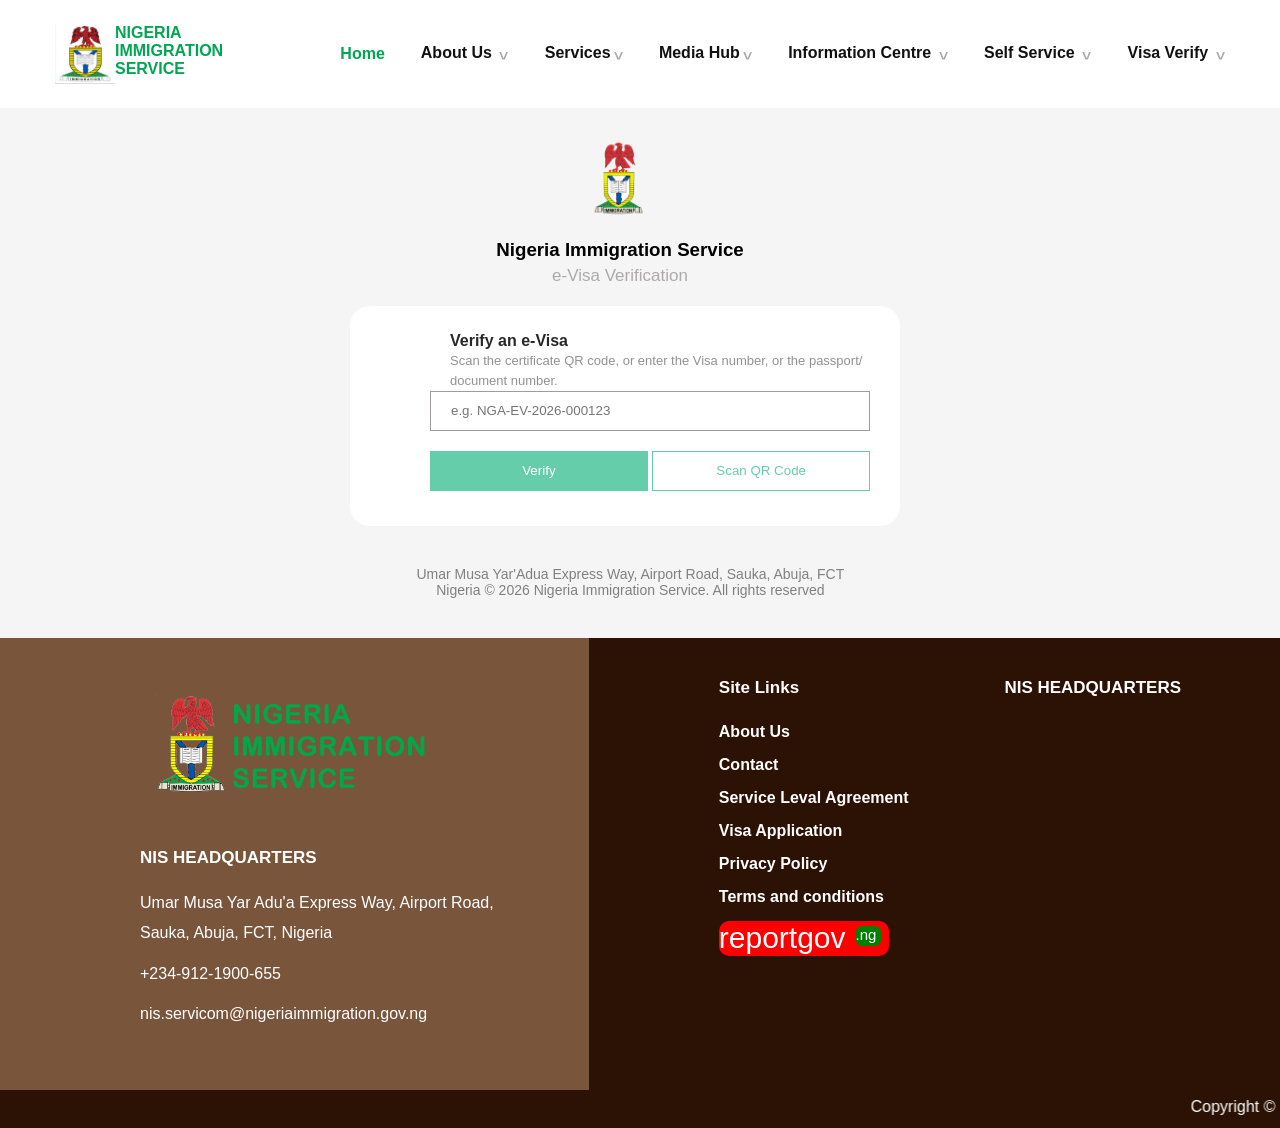
==== e-verify.html @ 0911ed73 "Faq and e-verify added" ====
<!DOCTYPE html>
<html lang="en">
<head>
    <meta charset="UTF-8">
    <meta name="viewport" content="width=device-width, initial-scale=1.0">
    <title>e-verify</title>
    <link rel="stylesheet" href="css/style.css">
</head>
<body class="verify">
    <nav class="navbar">

        <div class="logo">
            <img src="css/image/immigration2.ico.jpg" alt="">
            <span>NIGERIA IMMIGRATION SERVICE</span>
        </div>

        <input type="checkbox" id="menu">

       <label for="menu" class="menu-btn">☰</label>

        <ul class="nav-links">

            <li class="active">Home</li>

            <div class="li">
                <li>About Us <span>^</span> </li>
                <div class="dropdown">
                <p>Our Core Mandate</p>
                <p>Vision and Mission</p>
                <p>NIS Structure</p>
                <p>NIS History</p>
                <p>Current and Past Leaders</p>
                <p>Service Level Agreement</p>
                <p>Immigration Act 2015</p>
                <p>National Migration Policy 2015</p>
                <p>National Border Management Strategy</p>
                </div>
            </div>

            <div class="li"><li>Services<span> ^</span></li>
                <div class="dropdown">
                <p>Passports</p>
                <p>Nigeria Visas</p>
                <p>Convention Travel Document</p>
                <p>ECOWAS National Biometric Identity Card</p>
                <p>CERPAC</p>
                <p>e-CERPAC</p>
                <p>Landing and Exit Card</p>
                <p>Citizenship and Business (C&B)</p>
                <p>Temporary Work Permit (TWP)</p>
                </div>
            </div>
            <div class="li"><li>Media Hub<span> ^</span></li>
                <div class="dropdown">
                <p>Important Update</p>
                <p>Press Release</p>
                <p>Event Gallery</p>                
                </div>            
            </div>

            <div class="li"><li>Information Centre <span>^</span></li>
                <div class="dropdown2">
                <p>Regularize your Visa</p>
                <a href="FAQ.html"><p>Frequently Asked Questions (FAQ)</p></a>
                <p>NIS Online Payment Refund Policy</p>                
                </div>
            </div>
            <div class="li">
            <li>Self Service <span>^</span></li>
            <div class="dropdown2">
                <p>Track Appliction</p>
                <p>Appointment Availability</p>
                <p>Apply for Regular Visa</p>
                <p>Apply for e-Visa</p>
                <p>Check e-Visa Status</p>
                <p>Apply for Amnesty 2025</p>
            </div>
            </div>
            <div class="li">
            <li>Visa Verify <span>^</span></li>
            <div class="dropdown2">
                <a href="e-verify.html"><p>e-Verify</p></a>
            </div>
            </div>
        </ul>

    </nav>
    </div>

    <main class="verify-mai">
    <div class="verify-main">
        <img src="css/image/7.png" alt="">
        <h3>Nigeria Immigration Service</h3>
        <p>e-Visa Verification</p>
    </div>
    <div class="verify-box">
    <p class="ver">Verify an e-Visa</p>
    <p class="ver1">Scan the certificate QR code, or enter the Visa number, or the passport/ document number.</p>
    <div><input type="text" placeholder="e.g. NGA-EV-2026-000123"></div>
    <button class="verify-but1">Verify</button>
    <button class="verify-but2">Scan QR Code</button>
    </div>
    <p class="verify-umar">Umar Musa Yar'Adua Express Way, Airport Road, 
    Sauka, Abuja, FCT Nigeria © 2026 Nigeria Immigration 
    Service. All rights reserved</p>
    </main>
    <!-- FOOTER -->
         
         <footer>
            <div class="foot1">
                <img src="css/image/immigration3.ico.jpg" alt="">
                <h3>NIS HEADQUARTERS</h3>
                <p>Umar Musa Yar Adu'a Express Way, Airport Road, Sauka, Abuja, FCT, Nigeria</p>
                <p>+234-912-1900-655</p>
                <p>nis.servicom@nigeriaimmigration.gov.ng</p>
            </div>
            <div class="foot2">
                <div class="fot1">
                    <h3>Site Links</h3>
                    <ul>
                        <li><a href="#">About Us</a></li>
                        <li><a href="#">Contact</a></li>
                        <li><a href="#">Service Leval Agreement</a></li>
                        <li><a href="#">Visa Application</a></li>
                        <li><a href="#">Privacy Policy</a></li>
                        <li><a href="#">Terms and conditions</a></li>
                    </ul>
                    <div class="foot-report">
                        <p>reportgov</p>
                        <p>.ng</p>
                    </div>
                </div>
                <div class="fot2">
                    <h3>NIS HEADQUARTERS</h3>
                </div>
            </div>
            <marquee class="copy">
            Copyright © 2025 by Nigeria Immigration Service.
            All Rights Reserved.
            </marquee>
         </footer>
---- css/style.css ----
* {
    margin: 0;
    padding: 0;
    box-sizing: border-box;
}

body {
    font-family: Arial, sans-serif;
    background-color: whitesmoke;
}


/* ================= TOP BAR ================= */
.drag{
    position: absolute;
    width: 99%;
    margin:0px 5px;
}
.top-bar {
    height: 76px;
    background-color: #f7f7f7;

    display: flex;
    align-items: center;
    justify-content: space-between;
    padding: 0 55px;

}

.social-icons {
    display: flex;
    gap: 20px;
    color: #999;
}

.top-bar p {
    color: #aaa;
    font-size: 14px;
}

.right-top {
    display: flex;
    align-items: center;
    gap: 28px;
}

.report{
    display: flex;
    width: 170px;
    height: 35px;
    background-color: red;
    gap: 10px;
    border-radius: 10px;
}
.report p:first-of-type{
    color: white;
    font-size: 30px;
}
.report p:last-of-type{
    background-color: green;
    color: white;
    font-size: 15px;
    border-radius: 6px;
    height: 20px;
    width: 25px;
    margin-top: 5px;
}
.right-top select {
    width: 175px;
    height: 32px;

    border: 1px solid #ddd;
    background-color: white;

    padding: 0 10px;
    color: #555;

    font-size: 15px;
}

.search {
    font-size: 32px;
    color: #222;
}


/* ================= NAVBAR ================= */

.navbar {
    height: 108px;
    background-color: white;

    display: flex;
    align-items: center;
    justify-content: space-between;

    padding: 0 55px;
}
#menu {
    display: none;
}

.menu-btn {
    display: none;
}
.menu-btn{
    font-size: 35px;
    background: none;
    border: none;
    cursor: pointer;
    display: none;
}
a{
    text-decoration: none;
    color: black;
}
.logo img {
    width:60px;
}
.logo{
    display: flex;
    width: 150px;
    color: #00a651;
    font-weight: bold;
}

.nav-links {
    position: relative;
    display: flex;
    align-items: center;
    gap: 36px;
    list-style: none;
}

.nav-links li {
    font-size: 16px;
    font-weight: bold;
    color: #111;
    cursor: pointer;
}
.nav-links .active {
    color: #00a651;
}

.nav-links span {
    color: #aaa;
    margin-left: 3px;
    transform: rotate(180deg);
    display: inline-block;
    
}
.li{
    position: relative;
}
.li li{
    height: 70px;
    margin-top: 50px;
    cursor: pointer;
}
.dropdown{
    margin-top: -5px;
    position: absolute;
    background-color: white;
    color: rgb(51, 50, 50);
    width: 450px;
    display: none;
    transition: 1s;
}
.li p:last-child{
    border: none;
}
.dropdown p{
    height: 50px;
    padding-top: 15px;
    padding-left: 10px;
    border-bottom: 1px solid grey;
    transition: 0.5s;    
}
.li:hover .dropdown{
    display: flex;
    flex-direction: column;
}
.dropdown p:hover{
    background-color: #00a651;
    color: white;
    transform: translatey(-5px);
    cursor: pointer;
}
.dropdown2{
    margin-top: -5px;
    right: 0px;
    position: absolute;
    background-color: white;
    width: 450px;
    display: none;
    transition: 1s;
}.dropdown2 p{
    height: 50px;
    padding-top: 15px;
    padding-left: 10px;
    border-bottom: 1px solid grey;
    transition: 0.5s;    
}
.li li:hover{
    color: #00a651;
}
.li:hover .dropdown2{
    display: grid;
    grid-template-columns: 1fr;
    transition: 1s;
}
.dropdown2 p:hover{
    background-color: #00a651;
    color: white;
    transform: translatey(-5px);
    cursor: pointer;
}

/* ================= MAIN ================= */

.main {
    width: 100%;
    max-width: 1400px;
    height: auto;

    position: relative;

    background-image: url("image/immigrationb.jpg");
    background-size: cover;
    background-position: center;
    z-index: -1;
}

.overlay {
    position: absolute;

    top: 0;
    left: 0;

    width: 100%;
    height: 100%;

    background: rgba(0, 70, 130, 0.1);
}

.main-content {
    position: relative;
    z-index: 2;
    display: flex;
    flex-direction: column;
    align-items: flex-start;
    gap: 10px;
    padding-top: 200px;
    margin: auto;
    width: 80%;
    max-width: 1200px;
    color: white;
    animation: refresh 15s infinite;
}
.main-content p {
    font-size: 24px;
    margin-bottom: 65px;
}

.main-content h1 {
    font-size: 100px;
    font-weight: 300;
    line-height: 1.15;
}
/* SUBSECTION 1 */
.drag2{
    position: relative;
    border-top: 3px solid green;
    border-bottom: 1px solid green;
    width: 90%;
    max-width: 1300px;
    height: auto;
    margin: auto;
    margin-top: 70px;
    display: flex;
    flex-direction: column;
}
.passport{
    position: relative;
    display: flex;
    gap: 20px;
    padding: 50px;
}
.passport img{
    width: 100%;
    height: 100%;
    object-fit: cover;
    border-radius: 25px;
}
.card1{
    position: relative;
    width: 350px;
    height: 350px;
    overflow: hidden;

}
.card1-text{
    position: absolute;
    bottom: 150px;
    left: 30px;
    color: white;
    
}
.card1-text h1{
    font-size: 50px;
}
.card1-text p{
    display: none;
    padding-top: 30px;
    letter-spacing: 1px;
    word-spacing: 2px;
}
.arrow {
    position: absolute;
    margin-top: 70px;
    width: 40px;
    height: 40px;
    border: 1px solid white;
    border-radius: 50%;
    display: flex;
    align-items: center;
    justify-content: center;
    color: white;
    font-size: 24px;
    cursor: pointer;
}
.overlay {
    position: absolute;
    inset: 0;
    background: rgba(0, 0, 0, 0.2);
    transition: 0.4s ease;
}
.card1:hover .overlay{
    background: rgba(0, 0, 0, 0.6);
}

.card1:hover .card1-text p{
    display: block;
    transform: translateY(-7px);
}
.dot{
    font-size: 40px;
}
.nigeria img:last-of-type{
    width: 95%;
    border-radius: 35px;
}
.drag3{
    position: relative;
    display: grid;
    grid-template-columns: 1fr 1.4fr;
    
    gap: 30px;
    width: 91%;
    height: 450px;
    border-bottom: 1px solid green;
    margin: auto;
}
.land{    
    margin-left: 20px;
    width: 390px;
}
.drag3 h1{
    font-size: 40px;
}
.drag3 p{
    color: gray;
    margin-top: 50px;
    line-height: 30px;
    margin-bottom: 40px;
}
.drag3 a{
    margin-top: 40px;
    text-decoration: none;
    color: green;
    font-size: 18px;
    font-weight: 600;
}
.drag3 img{
    width: 100%;
    border-radius: 40px;
}
.sec h1{
    margin: 20px;
    margin-left: 80px;
    font-size: 35px;
    font-weight: 700;
    color: green;
}
.drag4{
    display: flex;
    margin: auto;
    
}
.drag4 img{
    width: 400px;
    height: 100px;
}
.drag4 p{
    color: gray;
    font-weight: 540;
    margin-right: 50px;
    margin-bottom: 30px;
    word-spacing: 2px;
    line-height: 25px;
}
.drag4 a{
    text-decoration: none;
    color: #b8b7b7;
}
.sec2{
    background-color: rgb(26, 111, 67);
    min-height: 550px;
}
.drag5{
    display: flex;
    /* align-items: center; */
    text-align: center;
    color: white;
    justify-content: space-around;
    margin: auto;
    height: auto;
    min-height: 500px;
}
.drag5 img{
    margin: 30px 0;
    width: 100px;
    height: 100px;
    border-radius: 50%;
    border: 1px solid white;
}
.drag5 h1{
    font-size: 40px;
}
.drag5 p{
    font-size: 18px;
    line-height: 30px;
    margin-bottom: 40px;
}
.drag5 button{
    font-size: 18px;
    width: 230px;
    height: 60px;
    color: rgb(185, 250, 89);
    background-color: rgb(4, 77, 4);
    border: none;
    border-radius: 20px;
}
.inside{
    align-self: center;
    width: 320px;
}
.outside{
    align-self: center;
    width: 295px;
    
}
.important{
    color: green;
    padding: 20px;
    font-size: 40px;
}
.line{
    margin-left: 25px;
    width: 340px;
    height: 2px;
    border-left: 190px solid green;
    border-right: 70px solid green;
}
.drag6{
    display: grid;
    grid-template-columns: repeat(3,1fr);
}
.drag6 img{
    width: 100%;
    height: 350px;
    border-radius: 20px;
}
.drag6{
    margin: 35px;
    
}
.first{
    width: 95%;
    
    
}
.first h3{
    font-size: 20px;
    padding-top: 20px;
    padding-bottom: 20px;
}
.first p{
    font-size: 14px;
    word-spacing: 1px;
    letter-spacing: 0.3px;
    padding-bottom: 20px;
    color: gray;
}
.first a{
    text-decoration: none;
    color: green;
    font-size: 12px;
}
.second{
    width: 95%;
}
.second h3{
    font-size: 20px;
    padding-top: 20px;
    padding-bottom: 20px;
}
.second p{
    font-size: 14px;
    word-spacing: 1px;
    letter-spacing: 0.3px;
    padding-bottom: 20px;
    color: gray;
}
.second a{
    text-decoration: none;
    color: green;
    font-size: 12px;
}
.third{
    width: 95%;
    height: 700px;
}
.third h3{
    font-size: 20px;
    padding-top: 20px;
    padding-bottom: 20px;
}
.third p{
    font-size: 14px;
    word-spacing: 1px;
    letter-spacing: 0.3px;
    padding-bottom: 20px;
    color: gray;
}
.third a{
    text-decoration: none;
    color: green;
    font-size: 12px;
}
/* FAQ-MAIN */
.faq-main{
    width: 80%;
    align-items: center;
}
.faq-main1{
    margin-top: 40px;
    margin-left: 100px;
    width: 100%;
    height: 200px;
    background-color: #966706;
    text-align: center;
    align-items: center;
}
.faq-main1 p{
    font-size: 35px;
    color: white;
    padding-top: 30px;
    padding-bottom: 30px;
}
.faq-main1 select{
    width: 450px;
    height: 50px;
    padding-left: 30px;
    border-radius: 30px;
    color: #adaaaa;
}
.faq-main2{
    display: grid;
    grid-template-columns: repeat(2,1fr);
    align-items: center;
    justify-content: center;
    gap: 20px;
    text-align: center;
}
.faq-main2 div{
    align-items: center;
    border: 1px solid black;
    width: 100%;
    height: 200px;
    margin-top: 20px;
    margin-left: 100px;
    background-color: white;
    padding-top: 40px;
}
.faq-main2 p{
    padding-top: 15px;
    font-size: 20px;
    font-weight: 600;
    color: rgb(27, 27, 51);
}
.faq-main2 img{
    width: 130px;
    height: 100px;
}
.img-5{
    border-radius: 50%;
}
.img-6{
    border-radius: 70px;
}
/* FAQ Section */
.faq-sect{
    width: 80%;
    align-items: center;
    margin-left: 100px;
}
.faq-sect h1{
    font-size: 35px;
    text-align: center;
    padding-top: 30px;
    padding-bottom: 30px;


}
.sect p{
    font-size: 23px;
    font-weight: 600;
    margin-bottom: 20px;
}
.faq-sect1{
    display: grid;
    grid-template-columns: repeat(2,1fr);
    gap: 20px;
    margin-bottom: 50px;
}
.faq-sect1 p{
    border: 1px solid rgb(218, 215, 215);
    width: 100%;
    height: 65px;
    padding: 20px;
}
.faq-short{
    margin-bottom: 20px;
    font-size: 25px;
    font-weight: 600;
}
.faq-soon{
    text-align: center;
    font-size: 30px;
    font-weight: 400;
    color: rgb(177, 175, 175);
    margin-bottom: 30px;
}
/* e-Verify */
.verify-mai{
    width: 50%;
    margin-left: 300px;
    margin-top: 30px;
}
.verify-main img{
    width: 60px;
    margin-bottom: 15px;
}
.verify-main{
    text-align: center;
}
.verify-main p{
    margin-top: 5px;
    font-size: 17px;
    color: rgb(172, 170, 170);
}
.verify-box{
    width: 550px;
    height: 220px;
    margin-top: 20px;
    margin-left: 50px;
    background-color: white;
    border-radius: 20px;
}
.verify-box p{
    margin-left: 100px;
    line-height: 20px;
}
.ver{
    padding-top: 25px;
    font-weight: 600;
    color: rgb(41, 40, 40);
}
.ver1{
    font-size: 13px;
    color: rgb(146, 146, 146);
    width: 470px;
}
.verify-box input{
    width: 80%;
    height: 40px;
    margin-left: 80px;
    border: 1px solid rgb(160, 156, 156);
}
.verify-box input::placeholder{
    padding-left: 20px;
}
.verify-box button{
    width: 39.6%;
    height: 40px;
    margin-top: 20px;
}
.verify-but1{
    margin-left: 80px;
    background-color: mediumaquamarine;
    color: white;
    border: none;
}
.verify-but2{
    border: 1px solid mediumaquamarine;
    color: mediumaquamarine;
    background-color: white;
}
.verify-umar{
    text-align: center;
    width: 72%;
    margin:40px 100px;
    font-size: 14px;
    color: gray;
}
/* =========================
   FOOTER
========================= */

footer {
    width: 100%;
    min-height: 490px;
    background-color: #2b1204;
    color: white;

    display: flex;
    position: relative;
}
.foot1 {
    width: 46%;
    height: 452px;

    background-color: #79553c;

    padding: 45px 70px 40px 140px;
}

.foot1 img {
    width: 300px;
    height: auto;
    display: block;
    margin-bottom: 45px;
}

.foot1 h3 {
    font-size: 17px;
    margin-bottom: 20px;
}

.foot1 p {
    font-size: 16px;
    line-height: 1.9;
    margin: 10px 0;
    max-width: 360px;
}
.foot2 {
    width: 54%;

    display: flex;
    gap: 80px;

    padding: 35px 70px 80px 130px;
}
.fot1 {
    width: 45%;
}

.fot1 h3,
.fot2 h3 {
    font-size: 17px;
    margin: 5px 0 25px;
}

.fot1 ul {
    list-style: none;
    padding: 0;
    margin: 0;
}

.fot1 li {
    margin-bottom: 15px;
}

.fot1 a {
    color: white;
    text-decoration: none;
    font-size: 16px;
    font-weight: 600;
}

.fot1 a:hover {
    color: pink;
}
.foot-report {
    display: flex;
    width: 170px;
    height: 35px;
    background-color: red;
    gap: 10px;
    border-radius: 10px;
}
.foot-report p:first-of-type{
    color: white;
    font-size: 30px;
}
.foot-report p:last-of-type{
    background-color: green;
    color: white;
    font-size: 15px;
    border-radius: 6px;
    height: 20px;
    width: 25px;
    margin-top: 5px;
}
.fot2 {
    width: 45%;
    
}

.fot2 h3 {
    white-space: nowrap;
}
.copy {
    position: absolute;
    bottom: 12px;
    width: 100%;

    font-size: 16px;
}

@keyframes refresh {
    0% {
        opacity: 1;
        transform: translateY(0);
    }

    45% {
        opacity: 0;
        transform: translateY(0);
    }

    50% {
        opacity: 0.2;
        transform: translateY(-10px);
    }

    55% {
        opacity: 1;
        transform: translateY(0);
    }

    100% {
        opacity: 1;
        transform: translateY(0);
    }
}

/* =========================
   TABLET
========================= */

@media (max-width: 900px) {

    .top-bar {
        padding: 0 20px;
    }

    .navbar {
        padding: 0 20px;
    }

    .nav-links {
        gap: 15px;
    }

    .nav-links li {
        font-size: 13px;
    }

    .main-content {
        width: 90%;
        padding-top: 150px;
    }

    .main-content h1 {
        font-size: 65px;
    }

    .passport {
        flex-wrap: wrap;
        justify-content: center;
        padding: 30px;
    }

    .card1 {
        width: 45%;
    }

    .drag3 {
        grid-template-columns: 1fr;
        height: auto;
        padding: 30px 0;
    }

    .land {
        width: 90%;
        margin: auto;
    }

    .drag3 img {
        width: 90%;
        margin: auto;
    }

    .drag4 {
        flex-direction: column;
        align-items: center;
        padding: 20px;
    }

    .drag4 img {
        width: 80%;
        height: auto;
    }

    .cerpac {
        width: 90%;
        text-align: center;
    }

    .drag5 {
        gap: 40px;
    }

    .drag6 {
        grid-template-columns: 1fr 1fr;
        gap: 20px;
    }

    .third {
        grid-column: 1 / -1;
    }

    .faq-main,
    .faq-sect {
        width: 90%;
        margin-left: auto;
        margin-right: auto;
    }

    .faq-main1 {
        margin-left: 0;
    }

    .faq-main2 div {
        margin-left: 0;
    }

    .verify-mai {
        width: 90%;
        margin: 30px auto;
    }

    .verify-box {
        width: 100%;
        margin-left: 0;
    }

    footer {
        flex-direction: column;
    }

    .foot1,
    .foot2 {
        width: 100%;
    }

    .foot1 {
        padding: 40px;
    }

    .foot2 {
        padding: 40px;
    }
}


/* =========================
   MOBILE
========================= */

@media (max-width: 600px) {

    /* TOP BAR */

    .top-bar {
        display: none;
    }

    .drag {
        width: 100%;
        margin: 0;
        position: relative;
    }


    /* ================= NAVBAR ================= */

.navbar {
    position: relative;
}

.menu-btn {
    display: block;
    font-size: 35px;
    color: white;
    background: none;
    border: none;
    cursor: pointer;
    margin-left: auto;
}

.logo {
    width: 150px;
    position: static;

    display: flex;
    align-items: center;

    font-size: 13px;
    text-align: center;
}

.logo img {
    width: 40px;
    height: 45px;
    object-fit: contain;
}


/* ================= MOBILE NAV ================= */

/* ================= NAVBAR ================= */

.navbar {
    position: relative;
}


/* HAMBURGER */

.menu-btn {
    display: block;
    font-size: 35px;
    color: white;
    background: none;
    border: none;
    cursor: pointer;
    margin-left: auto;
}


.navbar {
        background-color: black;
        position: relative;

        display: flex;
        align-items: center;
        justify-content: space-between;
    }


    /* LOGO */

    .logo {
        width: 150px;
        position: static;

        display: flex;
        align-items: center;

        font-size: 13px;
        text-align: center;
    }

    .logo img {
        width: 40px;
        height: 45px;
        object-fit: contain;
    }


    /* HAMBURGER */

    .menu-btn {
        display: block;

        font-size: 35px;
        color: white;

        background: none;
        border: none;

        cursor: pointer;

        margin-left: auto;
        padding: 5px 15px;
    }


    /* MOBILE NAVIGATION */

    .nav-links {
        display: none;

        position: absolute;

        top: 100%;
        right: 0;

        width: 250px;

        flex-direction: column;

        gap: 0;

        background-color: white;
        padding: 0;
        margin: 0;

        z-index: 9999;

        box-shadow: 0 5px 15px rgba(0,0,0,0.3);
    }

    /* OPEN MENU */

    #menu:checked ~ .nav-links {
        display: flex;
    }


    /* MENU ITEMS */

    .nav-links > li,
    .nav-links .li {
        width: 100%;
    }

    .nav-links li {
        width: 100%;
        padding: 15px 20px;

        color: black;

        box-sizing: border-box;
    }


    .nav-links .dropdown,
    .nav-links .dropdown2 {
        position: static;
        width: 100%;
    }
    /* MAIN HERO */

    .main {
        min-height: 500px;

        background-position: center;
    }

    .main-content {
        width: 90%;

        padding-top: 180px;

        margin: auto;
    }

    .main-content p {
        font-size: 16px;
        margin-bottom: 25px;
    }

    .main-content h1 {
        font-size: 42px;
        line-height: 1.1;
    }


    /* PASSPORT CARDS */

    .drag2 {
        width: 94%;
        margin-top: 40px;
    }

    .passport {
        display: flex;
        flex-direction: column;

        padding: 20px;

        gap: 20px;
    }

    .card1 {
        width: 100%;
        height: 300px;
    }

    .card1 img {
        width: 100%;
        height: 100%;
    }

    .card1-text {
        left: 20px;
        bottom: 50px;
        right: 20px;
    }

    .card1-text h1 {
        font-size: 30px;
    }

    .card1-text p {
        font-size: 14px;
        line-height: 1.5;
    }

    .arrow {
        margin-top: 25px;
    }


    /* NIGERIA IMAGE */

    .nigeria {
        padding: 20px;
    }

    .nigeria img:last-of-type {
        width: 100%;
        border-radius: 20px;
    }


    /* LANDING AND EXIT CARD */

    .drag3 {
        width: 90%;

        display: flex;
        flex-direction: column;

        height: auto;

        gap: 30px;

        padding: 40px 0;
    }

    .land {
        width: 100%;
        margin: 0;
    }

    .drag3 h1 {
        font-size: 30px;
    }

    .drag3 p {
        font-size: 15px;
        line-height: 1.7;

        margin-top: 25px;
        margin-bottom: 25px;
    }

    .drag3 img {
        width: 100%;
        border-radius: 20px;
    }


    /* CERPAC */

    .sec h1 {
        margin: 30px 20px;

        font-size: 30px;
    }

    .drag4 {
        display: flex;
        flex-direction: column;

        width: 90%;

        margin: auto;
        padding: 0;

        gap: 25px;
    }

    .drag4 img {
        width: 100%;
        height: auto;

        border-radius: 20px;
    }

    .drag4 p {
        margin-right: 0;

        font-size: 15px;
        line-height: 1.7;
    }

    .drag4 a {
        display: inline-block;
        margin-bottom: 30px;
    }


    /* APPLYING FROM NIGERIA / OUTSIDE */

    .sec2 {
        padding: 40px 20px;
    }

    .drag5 {
        display: flex;
        flex-direction: column;

        align-items: center;

        gap: 50px;

        min-height: auto;
    }

    .inside,
    .outside {
        width: 100%;
        max-width: 350px;

        align-self: center;
    }

    .drag5 img {
        width: 100px;
        height: 100px;
    }

    .drag5 h1 {
        font-size: 30px;
    }

    .drag5 p {
        font-size: 16px;
        line-height: 1.6;
    }


    /* IMPORTANT UPDATES */

    .important {
        padding: 25px 20px 10px;

        font-size: 30px;
    }

    .line {
        width: 80%;
        margin-left: 20px;
    }

    .drag6 {
        display: flex;
        flex-direction: column;

        margin: 25px 20px;

        gap: 40px;
    }

    .first,
    .second,
    .third {
        width: 100%;
        height: auto;
    }

    .drag6 img {
        width: 100%;
        height: auto;

        max-height: 350px;

        object-fit: cover;
    }

    .first h3,
    .second h3,
    .third h3 {
        font-size: 18px;
        line-height: 1.4;
    }

    .first p,
    .second p,
    .third p {
        font-size: 14px;
        line-height: 1.6;
    }


    /* FAQ */

    .faq-main {
        width: 90%;
        margin: auto;
    }

    .faq-main1 {
        width: 100%;

        height: auto;

        margin: 30px 0;

        padding: 20px;
    }

    .faq-main1 p {
        font-size: 25px;
    }

    .faq-main1 select {
        width: 100%;
        height: 45px;
    }

    .faq-main2 {
        display: flex;
        flex-direction: column;

        gap: 15px;
    }

    .faq-main2 div {
        width: 100%;

        margin: 0;

        height: 180px;
    }

    .faq-sect {
        width: 90%;
        margin: auto;
    }

    .faq-sect h1 {
        font-size: 30px;
    }

    .faq-sect1 {
        display: flex;
        flex-direction: column;
    }

    .faq-sect1 p {
        width: 100%;
        height: auto;

        min-height: 60px;
    }


    /* E-VERIFY */

    .verify-mai {
        width: 90%;

        margin: 30px auto;
    }

    .verify-box {
        width: 100%;

        height: auto;

        margin: 20px 0;

        padding: 20px;
    }

    .verify-box p {
        margin-left: 0;
    }

    .ver1 {
        width: 100%;
    }

    .verify-box input {
        width: 100%;

        margin-left: 0;
    }

    .verify-box button {
        width: 100%;

        margin-left: 0;
        margin-top: 10px;
    }

    .verify-umar {
        width: 90%;

        margin: 30px auto;
    }


    /* FOOTER */

    footer {
        display: flex;
        flex-direction: column;

        min-height: auto;
    }

    .foot1 {
        width: 100%;

        height: auto;

        padding: 40px 25px;
    }

    .foot1 img {
        width: 200px;

        margin-bottom: 30px;
    }

    .foot1 p {
        max-width: 100%;

        font-size: 14px;
    }

    .foot2 {
        width: 100%;

        display: flex;
        flex-direction: column;

        gap: 40px;

        padding: 40px 25px 80px;
    }

    .fot1,
    .fot2 {
        width: 100%;
    }

    .fot2 h3 {
        white-space: normal;
    }

    .foot-report {
        margin-top: 30px;
    }

    .copy {
        position: absolute;

        bottom: 10px;

        font-size: 12px;
    }
}
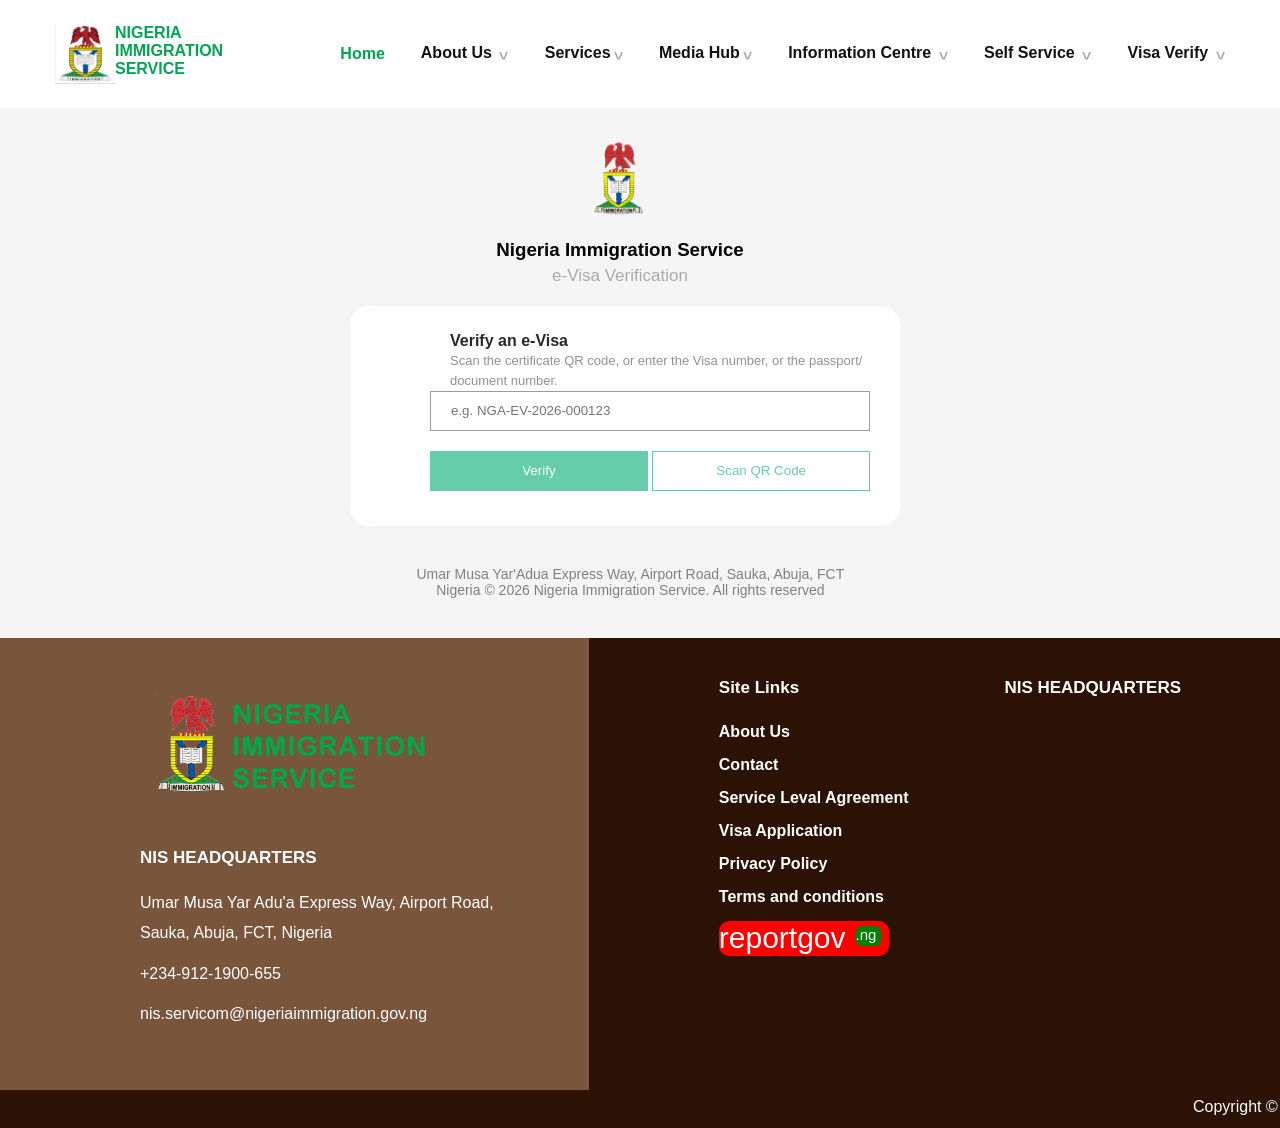
==== commit 0f1d7baf: "adding home link" ====
--- a/e-verify.html
+++ b/e-verify.html
@@ -20,7 +20,7 @@
 
         <ul class="nav-links">
 
-            <li class="active">Home</li>
+            <a href="index.html"><li class="active">Home</li></a>
 
             <div class="li">
                 <li>About Us <span>^</span> </li>
--- a/css/style.css
+++ b/css/style.css
@@ -117,6 +117,7 @@
 .logo img {
     width:60px;
 }
+
 .logo{
     display: flex;
     width: 150px;
@@ -1049,16 +1050,13 @@
 }
 
 
-/* ================= MOBILE NAV ================= */
-
-/* ================= NAVBAR ================= */
+/* ================= MOBILE ================= */
+
+
 
 .navbar {
     position: relative;
 }
-
-
-/* HAMBURGER */
 
 .menu-btn {
     display: block;
@@ -1081,9 +1079,7 @@
     }
 
 
-    /* LOGO */
-
-    .logo {
+   .logo {
         width: 150px;
         position: static;
 
@@ -1101,9 +1097,7 @@
     }
 
 
-    /* HAMBURGER */
-
-    .menu-btn {
+   .menu-btn {
         display: block;
 
         font-size: 35px;
@@ -1117,9 +1111,6 @@
         margin-left: auto;
         padding: 5px 15px;
     }
-
-
-    /* MOBILE NAVIGATION */
 
     .nav-links {
         display: none;
@@ -1144,14 +1135,9 @@
         box-shadow: 0 5px 15px rgba(0,0,0,0.3);
     }
 
-    /* OPEN MENU */
-
     #menu:checked ~ .nav-links {
         display: flex;
     }
-
-
-    /* MENU ITEMS */
 
     .nav-links > li,
     .nav-links .li {
@@ -1173,8 +1159,6 @@
         position: static;
         width: 100%;
     }
-    /* MAIN HERO */
-
     .main {
         min-height: 500px;
 
@@ -1199,8 +1183,6 @@
         line-height: 1.1;
     }
 
-
-    /* PASSPORT CARDS */
 
     .drag2 {
         width: 94%;
